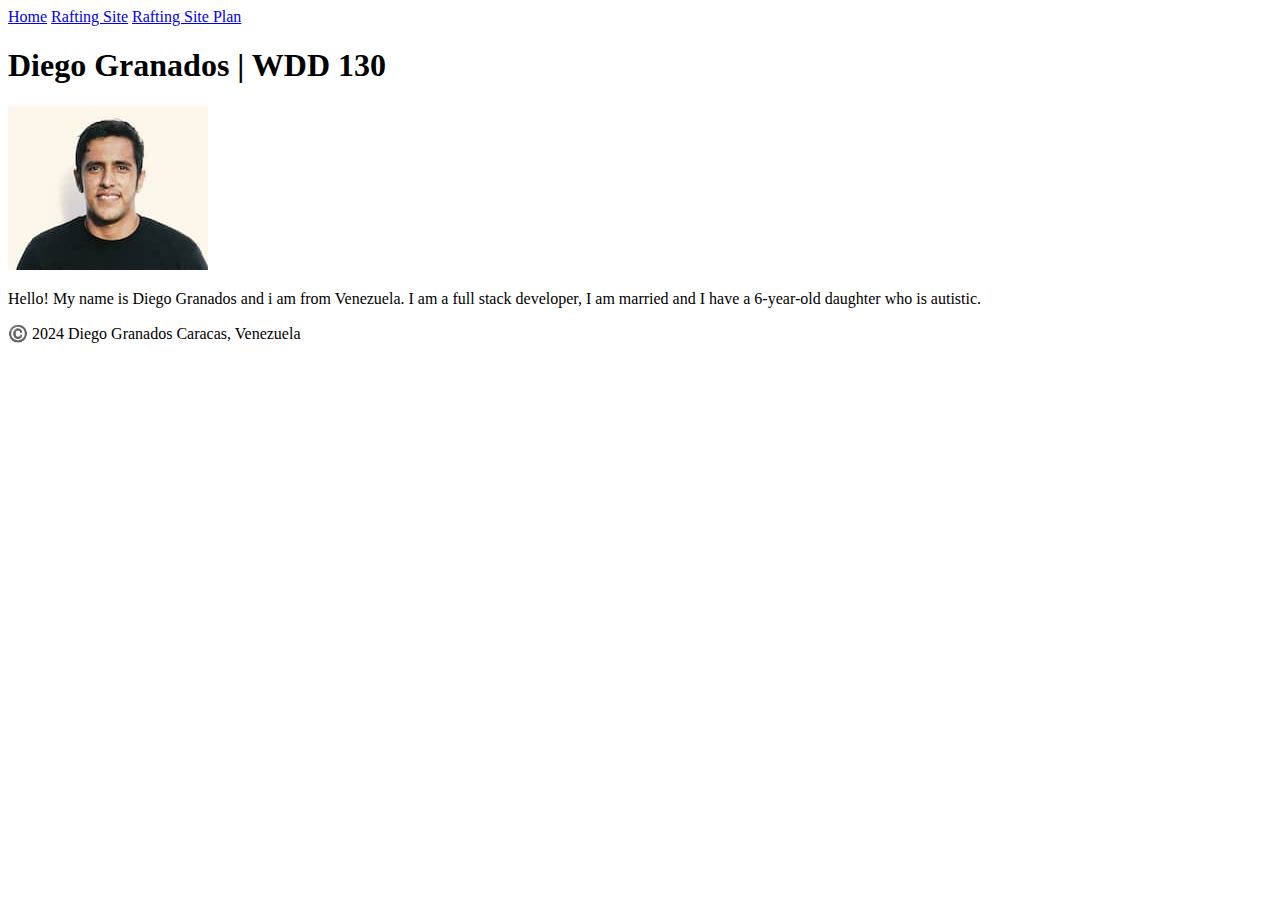
==== index.html @ 79a74f07 "fix index" ====
<!DOCTYPE html>
<html lang="en">
  <head>
    <meta charset="UTF-8" />
    <meta name="viewport" content="width=device-width, initial-scale=1.0" />
    <title>Diego Granados | WDD 130</title>
  </head>
  <body>
    <header>
      <nav>
        <a href="#">Home</a>
        <a href="wwr/">Rafting Site</a>
        <a href="wwr/site-plan-rafting.html">Rafting Site Plan</a>
      </nav>
    </header>
    <main>
      <h1>Diego Granados | WDD 130</h1>
      <img src="images/profile.jpg" alt="Diego profile picture" width="200" />
      <p>
        Hello! My name is Diego Granados and i am from Venezuela. I am a full
        stack developer, I am married and I have a 6-year-old daughter who is
        autistic.
      </p>
    </main>
    <footer>
      <p>©️ 2024 Diego Granados Caracas, Venezuela</p>
    </footer>
  </body>
</html>
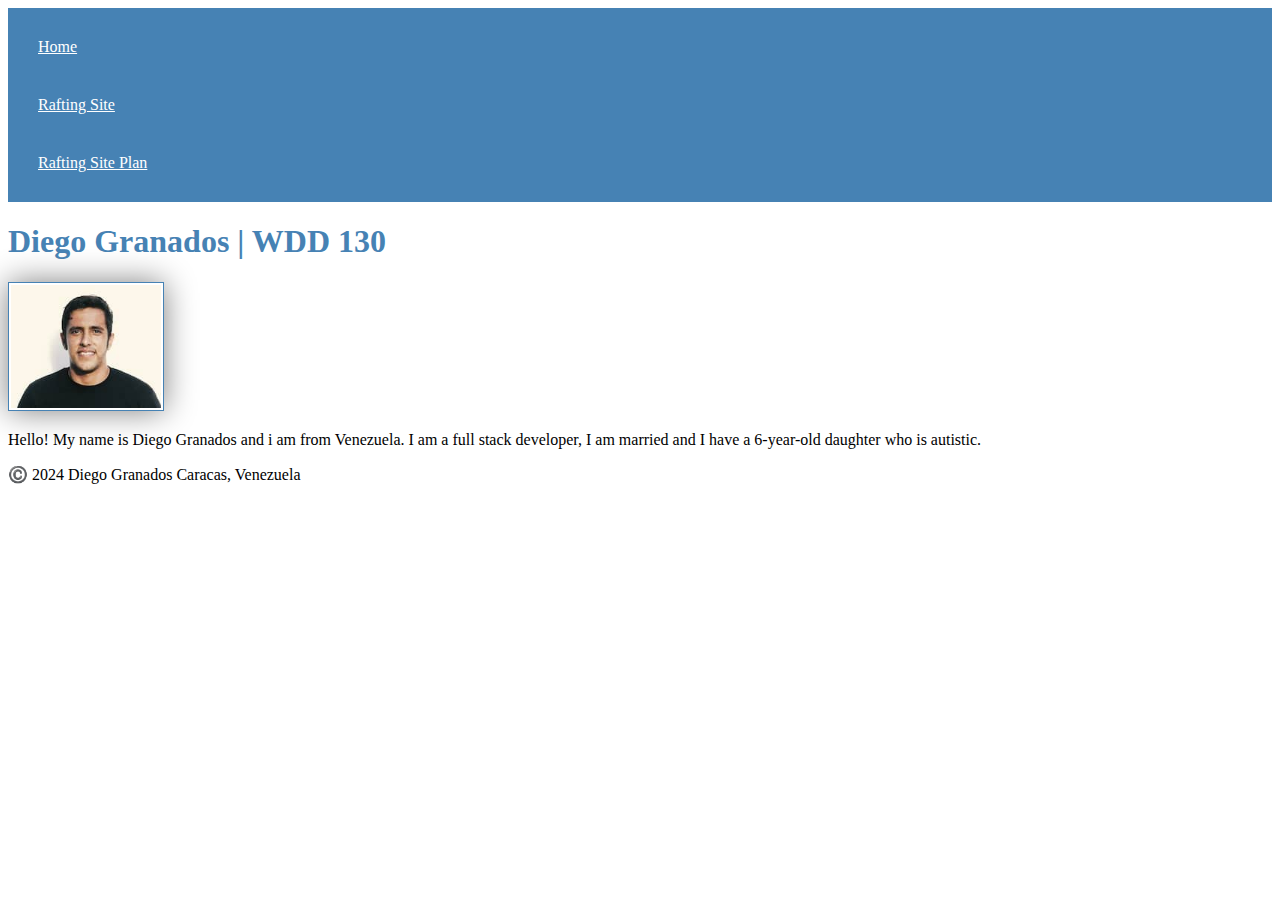
==== commit ed50540b: "An Introduction to CSS activity" ====
--- a/index.html
+++ b/index.html
@@ -4,6 +4,7 @@
     <meta charset="UTF-8" />
     <meta name="viewport" content="width=device-width, initial-scale=1.0" />
     <title>Diego Granados | WDD 130</title>
+    <link rel="stylesheet" href="styles/styles.css">
   </head>
   <body>
     <header>
--- a/styles/styles.css
+++ b/styles/styles.css
@@ -0,0 +1,22 @@
+nav {
+    background-color: steelblue;
+    padding: 10px;
+}
+
+nav a {
+    color: white;
+    display: block;
+    padding: 20px;
+}
+
+h1 {
+    color: steelblue;
+}
+
+img {
+    width: 150px;
+    height: auto;
+    border: 1px solid steelblue;
+    padding: 2px;
+    box-shadow: 0 0 30px gray;
+}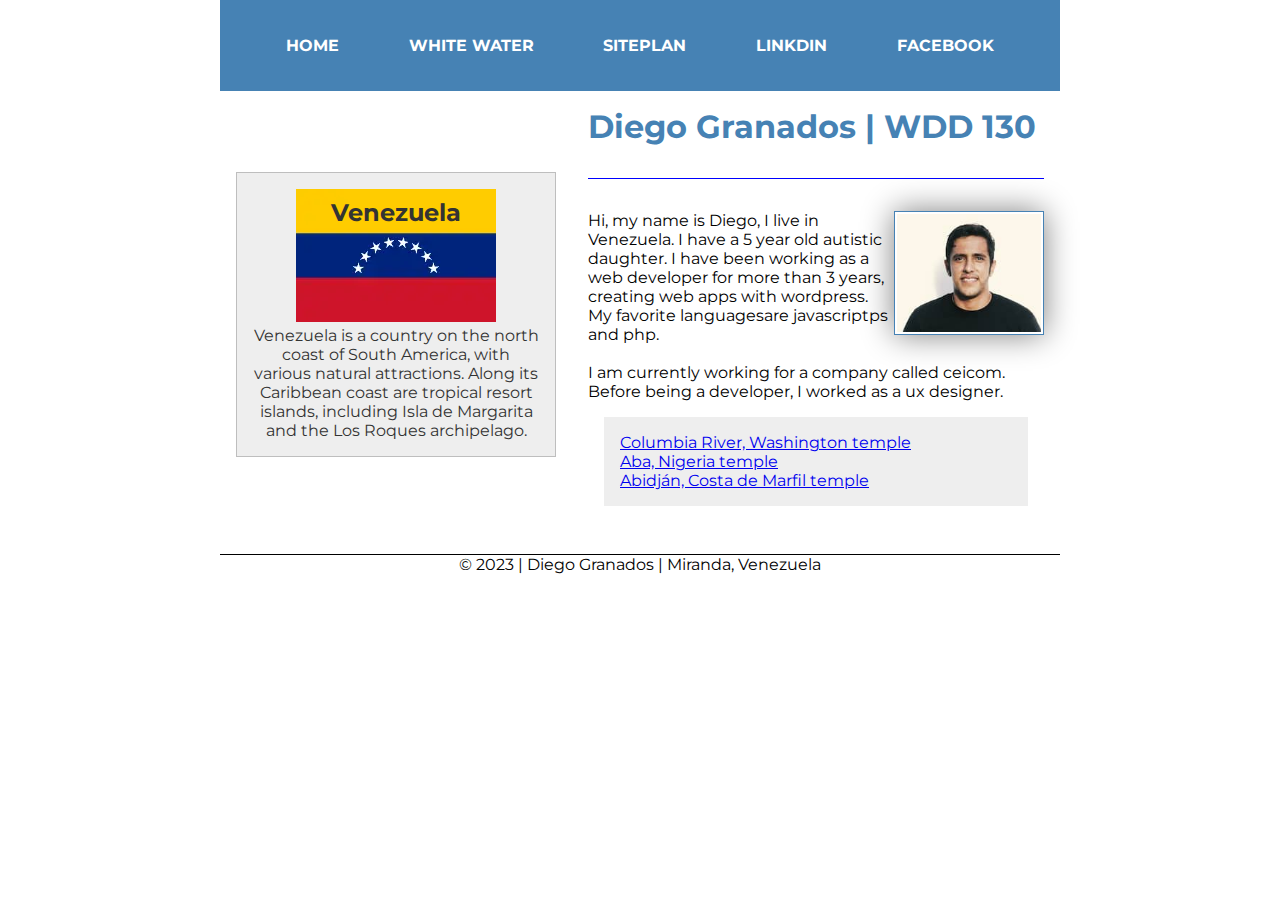
==== commit 7b7f3f7c: "W02 - Home Page" ====
--- a/index.html
+++ b/index.html
@@ -1,30 +1,94 @@
+<!-- last modification: February 22, 2023 -->
 <!DOCTYPE html>
 <html lang="en">
   <head>
     <meta charset="UTF-8" />
+    <meta http-equiv="X-UA-Compatible" content="IE=edge" />
     <meta name="viewport" content="width=device-width, initial-scale=1.0" />
-    <title>Diego Granados | WDD 130</title>
-    <link rel="stylesheet" href="styles/styles.css">
+    <title>Diego Granados WDD 130</title>
+    <meta
+      name="description"
+      content="This is the main page for the BYU wdd130 course, created by Diego Granados, "
+    />
+    <meta name="author" content="Diego Granados" />
+    <link rel="preconnect" href="https://fonts.googleapis.com" />
+    <link rel="preconnect" href="https://fonts.gstatic.com" crossorigin />
+    <link
+      href="https://fonts.googleapis.com/css2?family=Montserrat:wght@300;400;500;600;700;800;900&display=swap"
+      rel="stylesheet"
+    />
+    <link rel="stylesheet" href="styles/styles.css" />
   </head>
+
   <body>
     <header>
       <nav>
         <a href="#">Home</a>
-        <a href="wwr/">Rafting Site</a>
-        <a href="wwr/site-plan-rafting.html">Rafting Site Plan</a>
+        <a href="wwr/">White Water</a>
+        <a href="wwr/site-plan-rafting.html">Siteplan</a>
+        <a
+          href="https://www.linkedin.com/in/diego-granados-a3b480213/"
+          target="_blank"
+          >Linkdin</a
+        >
+        <a href="https://www.facebook.com/diegogranadoslares/" target="_blank"
+          >Facebook</a
+        >
       </nav>
     </header>
-    <main>
-      <h1>Diego Granados | WDD 130</h1>
-      <img src="images/profile.jpg" alt="Diego profile picture" width="200" />
-      <p>
-        Hello! My name is Diego Granados and i am from Venezuela. I am a full
-        stack developer, I am married and I have a 6-year-old daughter who is
-        autistic.
-      </p>
-    </main>
+    <div class="grid">
+      <main>
+        <h1>Diego Granados | WDD 130</h1>
+        <img src="images/profile.jpg" alt="Diego Granados" width="200" />
+        <p>
+          Hi, my name is Diego, I live in Venezuela. I have a 5 year old
+          autistic daughter. I have been working as a web developer for more
+          than 3 years, creating web apps with wordpress. My favorite languages
+          ​​are javascriptps and php.
+        </p>
+        <br />
+        <p>
+          I am currently working for a company called ceicom. Before being a
+          developer, I worked as a ux designer.
+        </p>
+        <ul class="box">
+          <li>
+            <a
+              href="https://www.churchofjesuschrist.org/temples/details/columbia-river-washington-temple"
+              target="_blank"
+              >Columbia River, Washington temple</a
+            >
+          </li>
+          <li>
+            <a
+              href="https://www.churchofjesuschrist.org/temples/details/aba-nigeria-temple"
+              target="_blank"
+              >Aba, Nigeria temple</a
+            >
+          </li>
+          <li>
+            <a
+              href="https://www.churchofjesuschrist.org/temples/details/abidjan-ivory-coast-temple"
+              target="_blank"
+              >Abidján, Costa de Marfil temple</a
+            >
+          </li>
+        </ul>
+      </main>
+      <aside class="box">
+        <h2>Venezuela</h2>
+        <img src="images/venezuela-flag.webp" alt="Venezuela Flag" />
+        <p>
+          Venezuela is a country on the north coast of South America, with
+          various natural attractions. Along its Caribbean coast are tropical
+          resort islands, including Isla de Margarita and the Los Roques
+          archipelago.
+        </p>
+      </aside>
+    </div>
+
     <footer>
-      <p>©️ 2024 Diego Granados Caracas, Venezuela</p>
+      <p>&copy; 2023 | Diego Granados | Miranda, Venezuela</p>
     </footer>
   </body>
 </html>
--- a/styles/styles.css
+++ b/styles/styles.css
@@ -1,22 +1,110 @@
-nav {
+* {
+    margin: 0;
+    padding: 0;
+    box-sizing: border-box;
+  }
+  
+  body {
+    font-family: "Montserrat", sans-serif;
+    font-size: 16px;
+  }
+  
+  header,
+  footer,
+  .grid {
+    max-width: 840px;
+    margin: 0 auto;
+  }
+  
+  nav {
     background-color: steelblue;
-    padding: 10px;
-}
-
-nav a {
+    padding: 1rem;
+    display: flex;
+    justify-content: space-evenly;
+    align-items: center;
+  }
+  
+  nav a {
     color: white;
     display: block;
     padding: 20px;
-}
-
-h1 {
+    text-decoration: none;
+    font-weight: bold;
+    text-transform: uppercase;
+    text-align: center;
+  }
+  
+  h1 {
     color: steelblue;
-}
-
-img {
+    border-bottom: 1px solid blue;
+    margin-bottom: 1em;
+    padding-bottom: 1em;
+  }
+  
+  main img {
     width: 150px;
     height: auto;
     border: 1px solid steelblue;
     padding: 2px;
     box-shadow: 0 0 30px gray;
-}+    float: right;
+  }
+  p {
+    padding: 0;
+  }
+  
+  ul {
+    list-style: none;
+  }
+  
+  aside {
+    width: 20em;
+    border: 1px solid rgba(0, 0, 0, 0.2); /* why use rgba instead of hex here? */
+    color: #333;
+    text-align: center;
+    position: relative;
+  }
+  
+  aside img {
+    width: 200px;
+    height: auto;
+  }
+  
+  aside h2 {
+    position: absolute;
+    right: 0;
+    left: 0;
+    top: 25px;
+  }
+  
+  footer {
+    margin-top: 1em;
+    border-top: 1px solid #000;
+    text-align: center;
+  }
+  
+  /* Class Selectors */
+  
+  .box {
+    margin: 1rem;
+    padding: 1rem;
+    background-color: #eee;
+  }
+  
+  .grid {
+    display: grid;
+    align-items: center;
+  }
+  
+  .grid main {
+    grid-column: 2/3;
+    margin: 1rem;
+  }
+  
+  .grid aside {
+    order: -1;
+    width: 20rem;
+    position: relative;
+    grid-area: 1 / 1 / 2 / 2;
+  }
+  